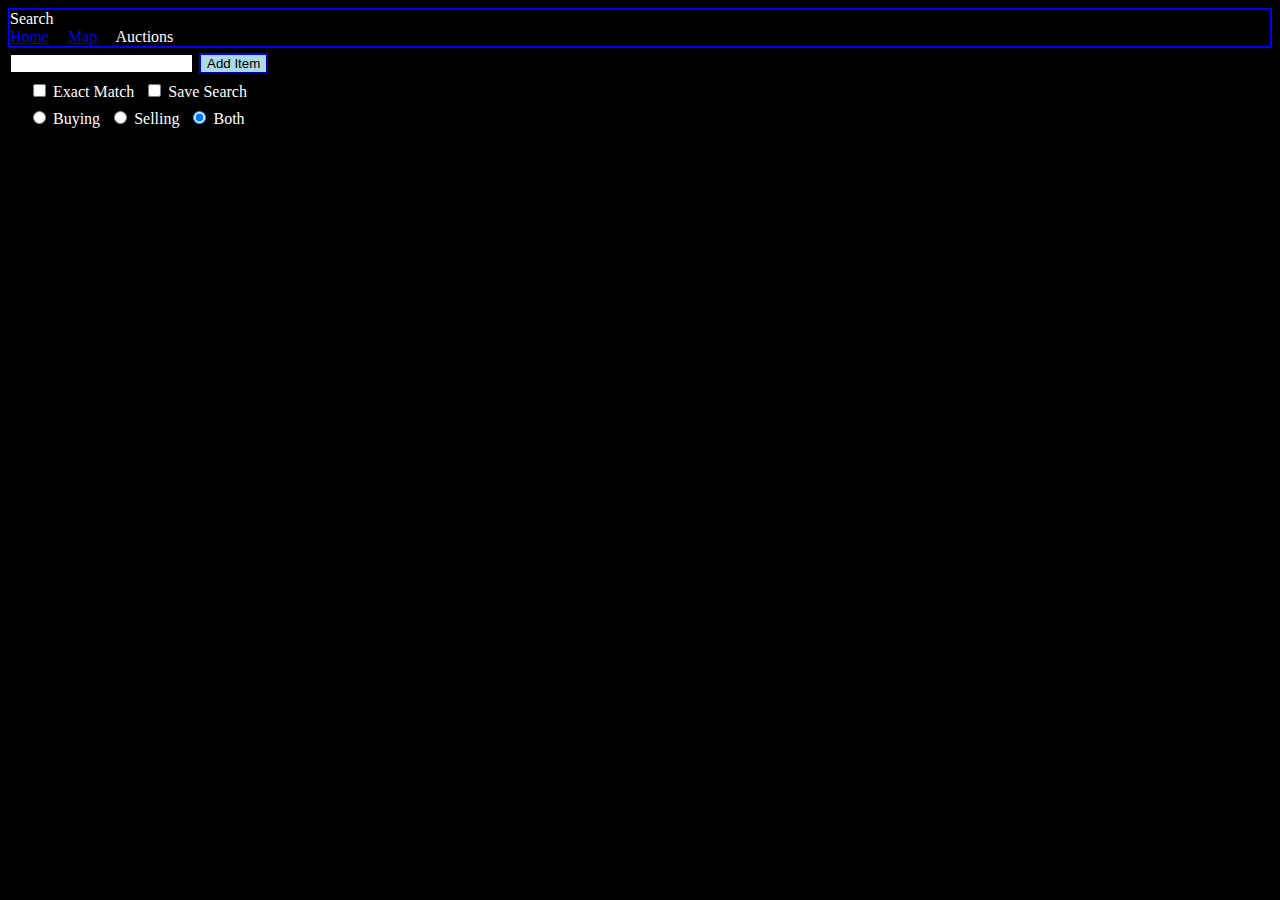
==== auctions.html @ b31f7cf7 "Added for attribute to labels, to allow checking boxes when clicking label" ====
<!DOCTYPE html>
<html lang="en">
    <head>
        <title>EQ TLP Resource</title>
        <meta name="google-site-verification" content="VojQf4GatE6nGwmDb2xBXMAXRr6ojedyYtxAc7KAiFM" />
        <link rel="stylesheet" href="https://cdn.jsdelivr.net/npm/bootstrap@4.5.3/dist/css/bootstrap.min.css" integrity="sha384-TX8t27EcRE3e/ihU7zmQxVncDAy5uIKz4rEkgIXeMed4M0jlfIDPvg6uqKI2xXr2" crossorigin="anonymous">
        <link rel="stylesheet" href="styles.css">
        <script src="auction.js" defer></script>
    </head>
    <body>
        <div class="navbar">
            Search
            <div>       
                <a class="navitem" href="index.html">Home</a>
                <a class="navitem" href="map.html">Map</a>
                <label class="navitem">Auctions</label>
            </div>
        </div>
        <div>
            <form onsubmit="search_item({search:search, exact:exact, save:save, filter:filter}); return false;">
                <input class="textbox" type="text" id="search" value="" autocomplete="off">
                <button type="submit">Add Item</button>
                <div class="optionstick">
                    <input type="checkbox" id="exact"> <label for="exact">Exact Match</label>
                    <input type="checkbox" id="save"> <label for="save">Save Search</label>

                </div>
                <div class="optionstick">
                    <input type="radio" name="filter" value="buy" id="buyfilter"> <label for="buyfilter">Buying</label>
                    <input type="radio" name="filter" value="sell" id="sellfilter"> <label for="sellfilter">Selling</label>
                    <input type="radio" name="filter" value="both" checked id="bothfilter"> <label for="bothfilter">Both</label>
                </div>
                
            </form>
        </div>
        <div class="rowobj">
            <div class="columnobj" id="auctiondiv">
                
            </div>



        </div>
    </body>
</html>
---- styles.css ----
body {
    background-color: black;
    color: white;
}

.section {
    width:800px;
    padding: 10px;
    margin-bottom: 50px;
    border-style: double;
    border-color: blue;
    border-width: 2px;
}

button {
    background-color: lightblue;
    border-color: blue;
    border-width: 2px;
    margin-top: 5px;
    margin-left: 3px;
}

.textbox {
    border-color: blue;
    border-width: 0px;
    margin-top: 5px;
    margin-left: 3px;  
}

.highlightborder:hover {
    background-color: pink;
}


.map {
    width: 75vw;
    height: 75vh;
    margin-left: auto;
    margin-right: auto;
    margin-top: 5vh;
}

wc-pan-box { 
    display: block;
    block-size: 500px;
    inline-size: 500px;
    overflow: auto;
    border: 1px solid black;
    }

.navbar {
    border-style: double;
    border-color: blue;
    border-width: 2px;
}

.navitem {
    padding-right:15px
}

.rowobj {
    display:flex;
    flex-direction: row;
    justify-content: space-between;
    margin-left: 50px;
    align-items: flex-start;
    flex-wrap: nowrap;
}

.columnobj {
    display:flex;
    flex-direction: column;
    margin-top: 50px;
}


#grouptable {
    background-color: #555;
    color: #ccc;
    text-align: center;
    border-width: 2px;
    border-style: solid;
    border-color: blue;
    border-collapse: true;
}

#grouptable th, td {
    padding: 4px;
    border-width: 2px;
    border-style: solid;
    border-color: blue;

}

#levelCol > col:nth-child(3) {
    background:#777;
  }
#levelCol > col:nth-child(4) {
    background:#777;
  }


.auctiontable {
    background-color: #555;
    color: #ccc;
    text-align: center;
    border-width: 2px;
    border-style: solid;
    border-color: blue;
    border-collapse: true;
    margin-bottom: 25px;
}

.optionstick {
    margin-left: 15px;
}

.optionstick > input {
    margin-left: 10px;
    margin-top: 10px;
}
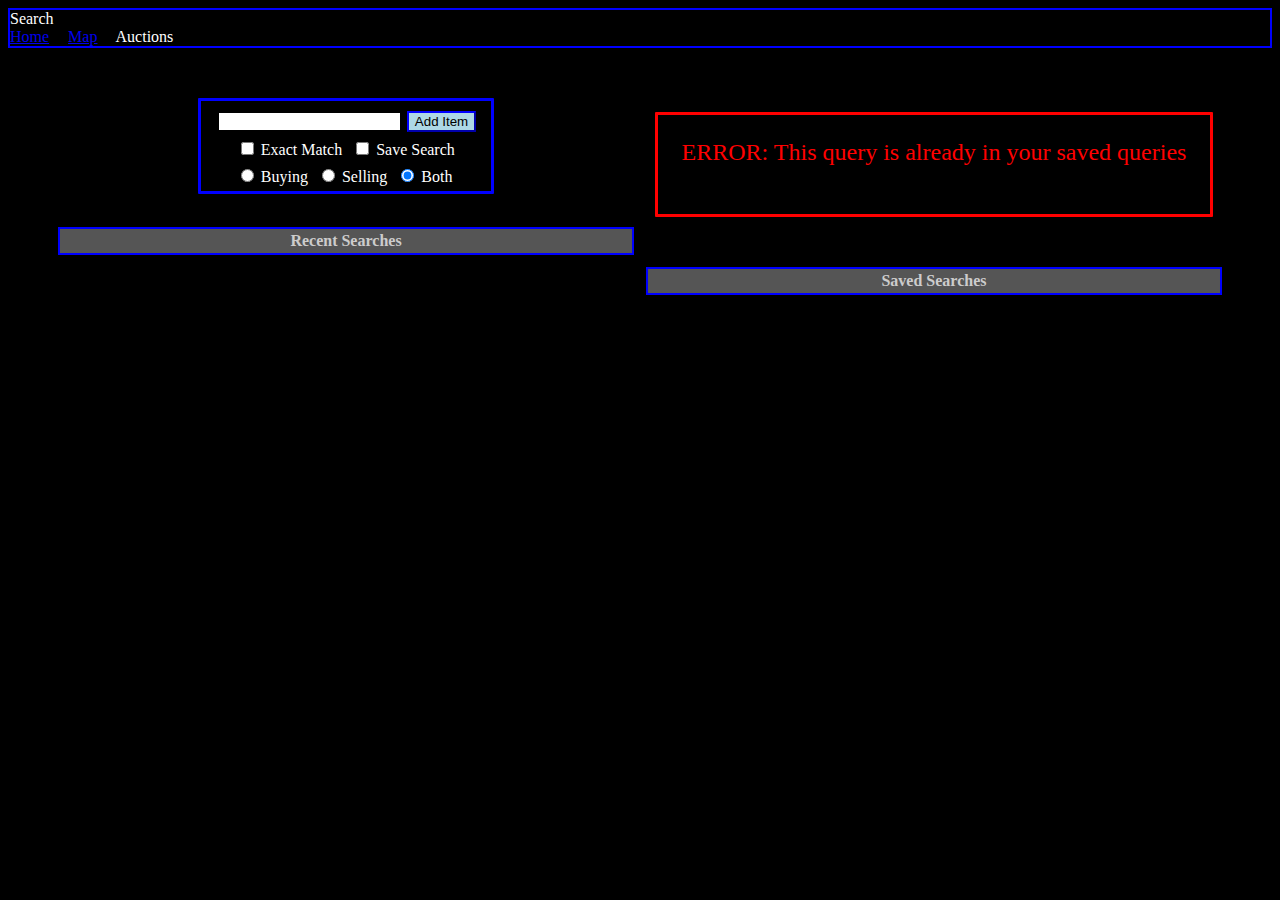
==== commit 517415a7: "Reorganized Auction page to better align all sections" ====
--- a/auctions.html
+++ b/auctions.html
@@ -1,7 +1,7 @@
 <!DOCTYPE html>
 <html lang="en">
     <head>
-        <title>EQ TLP Resource</title>
+        <title>EQ TLP Resources</title>
         <meta name="google-site-verification" content="VojQf4GatE6nGwmDb2xBXMAXRr6ojedyYtxAc7KAiFM" />
         <link rel="stylesheet" href="https://cdn.jsdelivr.net/npm/bootstrap@4.5.3/dist/css/bootstrap.min.css" integrity="sha384-TX8t27EcRE3e/ihU7zmQxVncDAy5uIKz4rEkgIXeMed4M0jlfIDPvg6uqKI2xXr2" crossorigin="anonymous">
         <link rel="stylesheet" href="styles.css">
@@ -15,26 +15,47 @@
                 <a class="navitem" href="map.html">Map</a>
                 <label class="navitem">Auctions</label>
             </div>
+        </div>  
+
         </div>
-        <div>
-            <form onsubmit="search_item({search:search, exact:exact, save:save, filter:filter}); return false;">
-                <input class="textbox" type="text" id="search" value="" autocomplete="off">
-                <button type="submit">Add Item</button>
-                <div class="optionstick">
-                    <input type="checkbox" id="exact"> <label for="exact">Exact Match</label>
-                    <input type="checkbox" id="save"> <label for="save">Save Search</label>
-
+        <div class="rowobj">
+            <div class="columnobj" >
+                    
+                <div id="auctionsearch">
+                    <form onsubmit="search_item({search:search, exact:exact, save:save, filter:filter}); return false;">
+                        <input class="textbox" type="text" id="search" value="" autocomplete="off">
+                        <button type="submit" class="highlightborder mainbutton">Add Item</button>
+                        <div class="optionstick">
+                            <input type="checkbox" id="exact"> <label for="exact">Exact Match</label>
+                            <input type="checkbox" id="save"> <label for="save">Save Search</label>
+    
+                        </div>
+                        <div class="optionstick">
+                            <input type="radio" name="filter" value="Buy" id="buyfilter"> <label for="buyfilter">Buying</label>
+                            <input type="radio" name="filter" value="Sell" id="sellfilter"> <label for="sellfilter">Selling</label>
+                            <input type="radio" name="filter" value="Buy/Sell" checked id="bothfilter"> <label for="bothfilter">Both</label>
+                        </div> 
+                    </form>
+                    
                 </div>
-                <div class="optionstick">
-                    <input type="radio" name="filter" value="buy" id="buyfilter"> <label for="buyfilter">Buying</label>
-                    <input type="radio" name="filter" value="sell" id="sellfilter"> <label for="sellfilter">Selling</label>
-                    <input type="radio" name="filter" value="both" checked id="bothfilter"> <label for="bothfilter">Both</label>
+                <table class="auctiontable columnheader">
+                    <tr><th>Recent Searches</th></tr>
+                </table>
+                <div id="searchcol">
+                    <!-- Placeholder for autogenerated search table (left column) -->
                 </div>
                 
-            </form>
-        </div>
-        <div class="rowobj">
-            <div class="columnobj" id="auctiondiv">
+            </div>
+            <div class="columnobj">
+                <div id="errorbox">
+                    <span id="errortext";>ERROR: This query is already in your saved queries</span>
+                </div>
+                <table class="auctiontable columnheader">
+                    <tr><th>Saved Searches</th></tr>
+                </table>
+                <div id="historycol">
+                    <!-- Placeholder for autogenerated history table (right column) -->
+                </div>
                 
             </div>
 
--- a/styles.css
+++ b/styles.css
@@ -12,12 +12,19 @@
     border-width: 2px;
 }
 
-button {
+.mainbutton {
     background-color: lightblue;
     border-color: blue;
     border-width: 2px;
     margin-top: 5px;
     margin-left: 3px;
+}
+
+.xbutton {
+    background-color: #ff9999;
+    height:35px;
+    width:35px;
+    text-align: left;
 }
 
 .textbox {
@@ -63,6 +70,7 @@
     flex-direction: row;
     justify-content: space-between;
     margin-left: 50px;
+    margin-right: 50px;
     align-items: flex-start;
     flex-wrap: nowrap;
 }
@@ -71,6 +79,7 @@
     display:flex;
     flex-direction: column;
     margin-top: 50px;
+    align-items: center;
 }
 
 
@@ -104,6 +113,8 @@
     background-color: #555;
     color: #ccc;
     text-align: center;
+    width:45vw;
+    min-width: 100%;
     border-width: 2px;
     border-style: solid;
     border-color: blue;
@@ -120,3 +131,48 @@
     margin-top: 10px;
 }
 
+.loadquery {
+    padding: 20px 20px;
+    border-width: 2px;
+    border-style: solid;
+    border-color: blue;
+}
+
+#errorbox {
+    text-align: center;
+    line-height: 250%;
+    font-size: 150%;
+    color:red;
+    border-radius: 1px;
+    border-color: red;
+    border-style: solid;
+    border-collapse: true;
+    padding-left: 1em;
+    padding-right: 1em;
+    padding-top:5px;
+    padding-bottom:auto;
+    width: fit-content;
+    height:3.9em;
+    margin-top:14px;
+    margin-bottom:50px;
+}
+
+#errortext {
+    display: inline-block; 
+    vertical-align: middle; 
+    line-height: normal;
+}
+
+#auctionsearch {    
+    border-radius: 1px;
+    border-color: blue;
+    border-style: solid;
+    padding: 5px 15px;
+    width: fit-content;
+    margin-bottom:33px;
+}
+
+
+.columnheader {
+
+}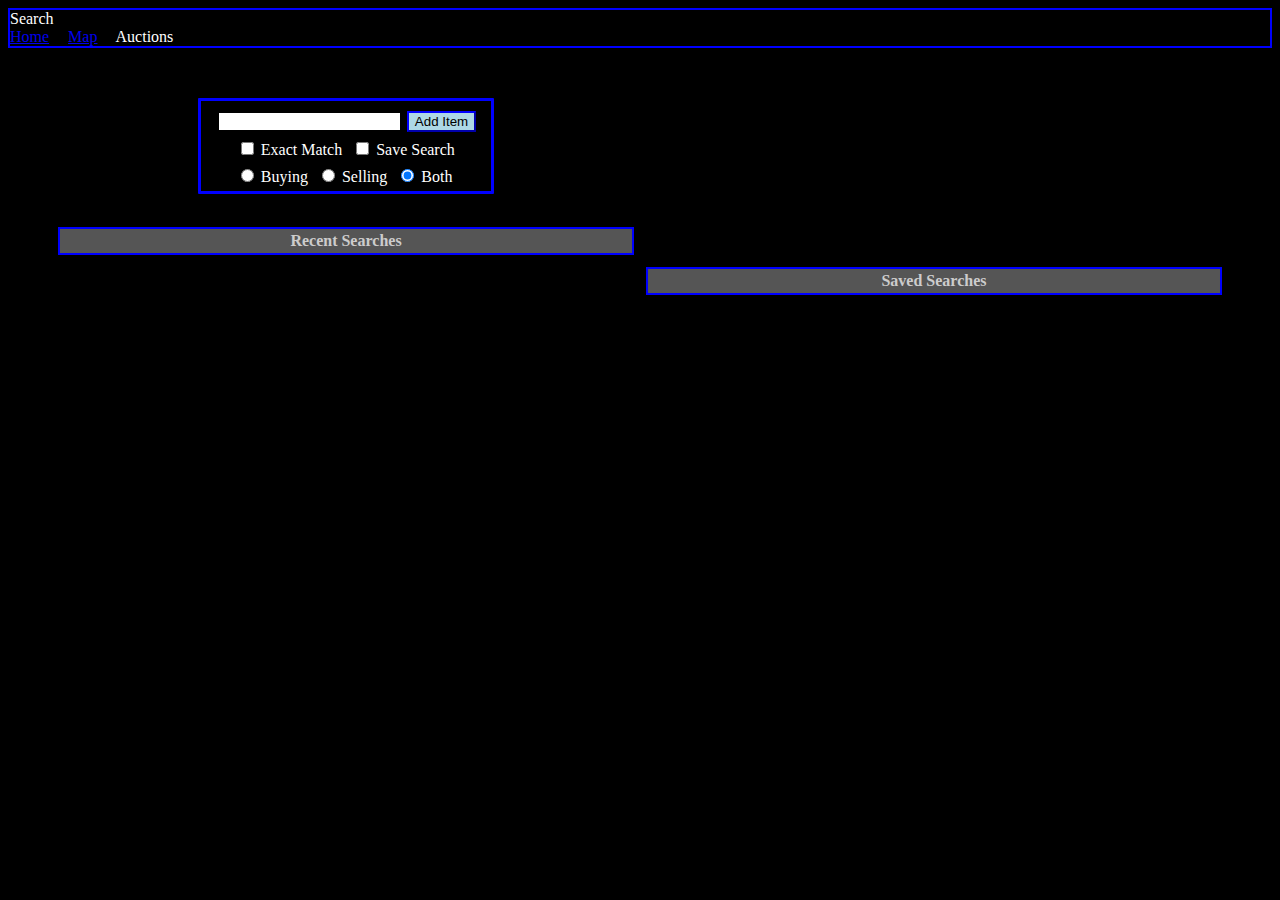
==== commit e43052f9: "Hid error text and make it visible when an error occurs" ====
--- a/auctions.html
+++ b/auctions.html
@@ -47,8 +47,8 @@
                 
             </div>
             <div class="columnobj">
-                <div id="errorbox">
-                    <span id="errortext";>ERROR: This query is already in your saved queries</span>
+                <div id="errorbox" style="visibility:hidden">
+                    <span id="errortext">ERROR:</span>
                 </div>
                 <table class="auctiontable columnheader">
                     <tr><th>Saved Searches</th></tr>
--- a/styles.css
+++ b/styles.css
@@ -171,8 +171,3 @@
     width: fit-content;
     margin-bottom:33px;
 }
-
-
-.columnheader {
-
-}